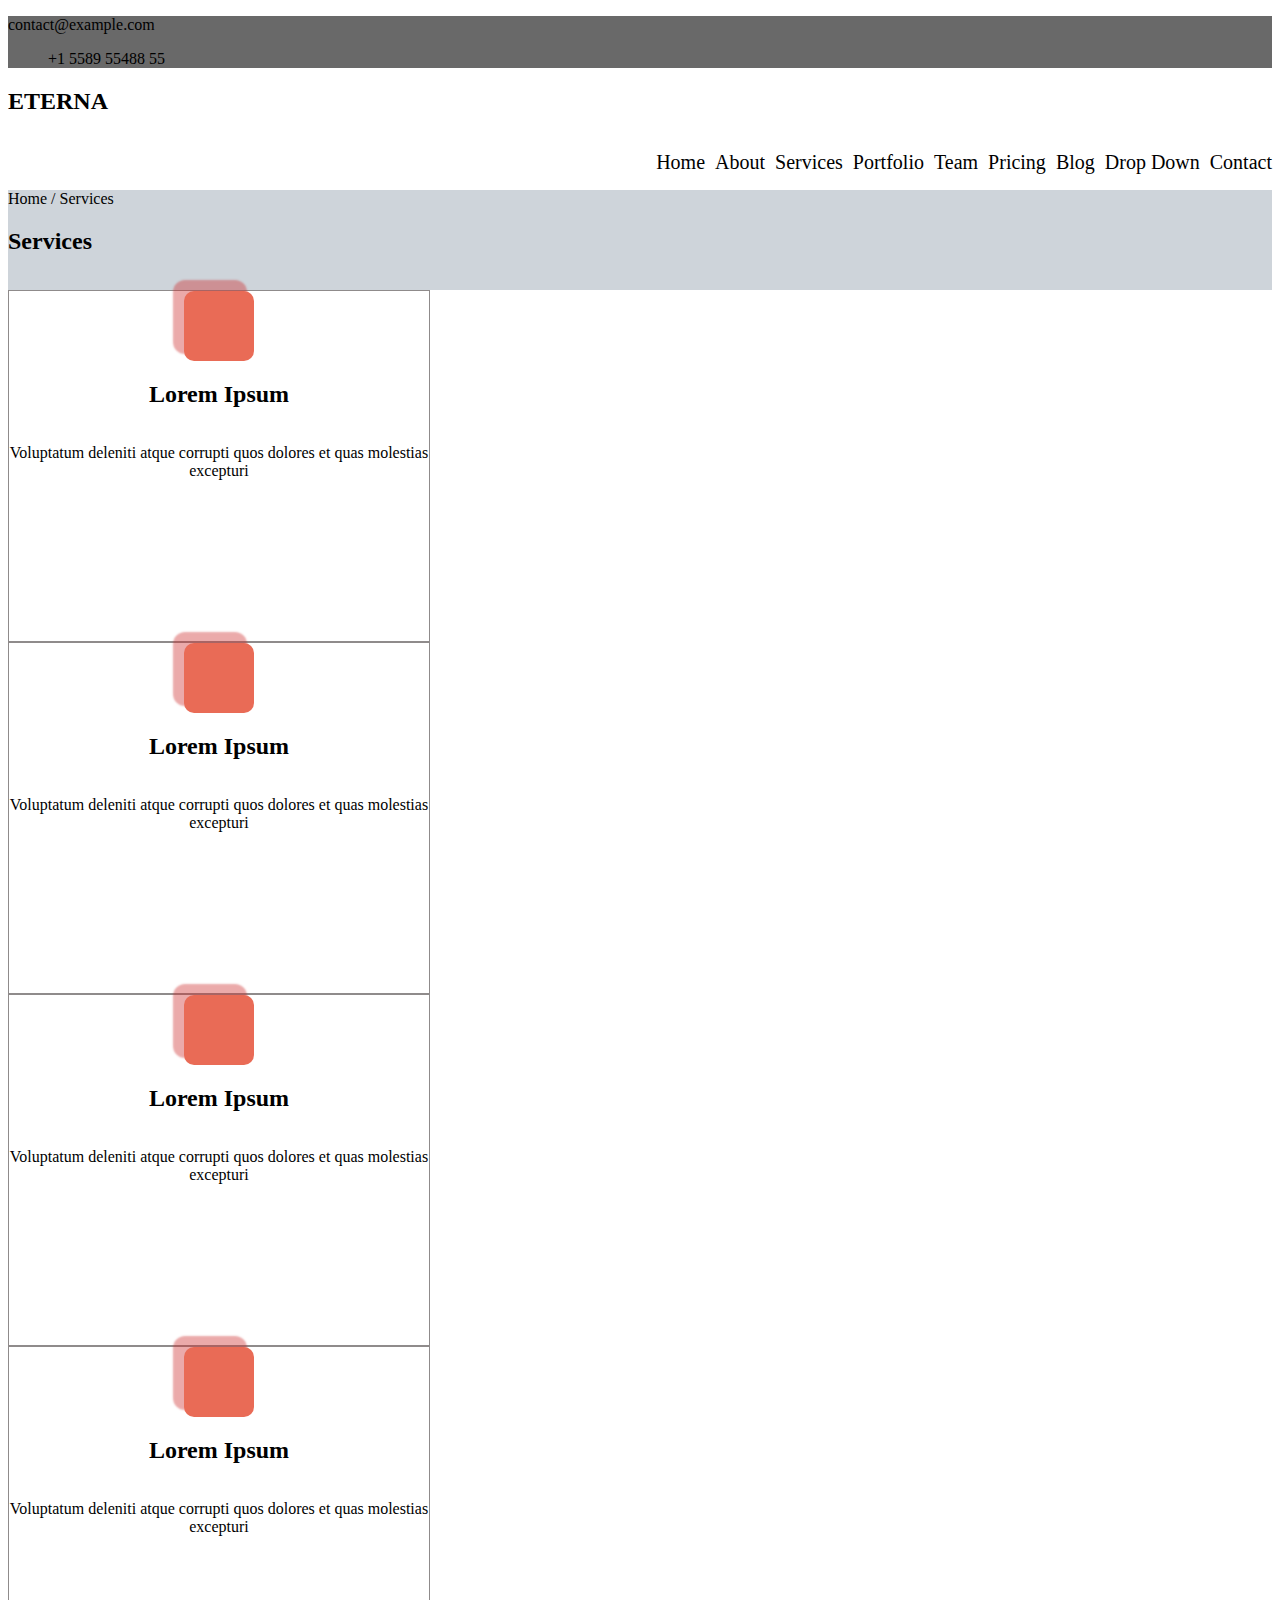
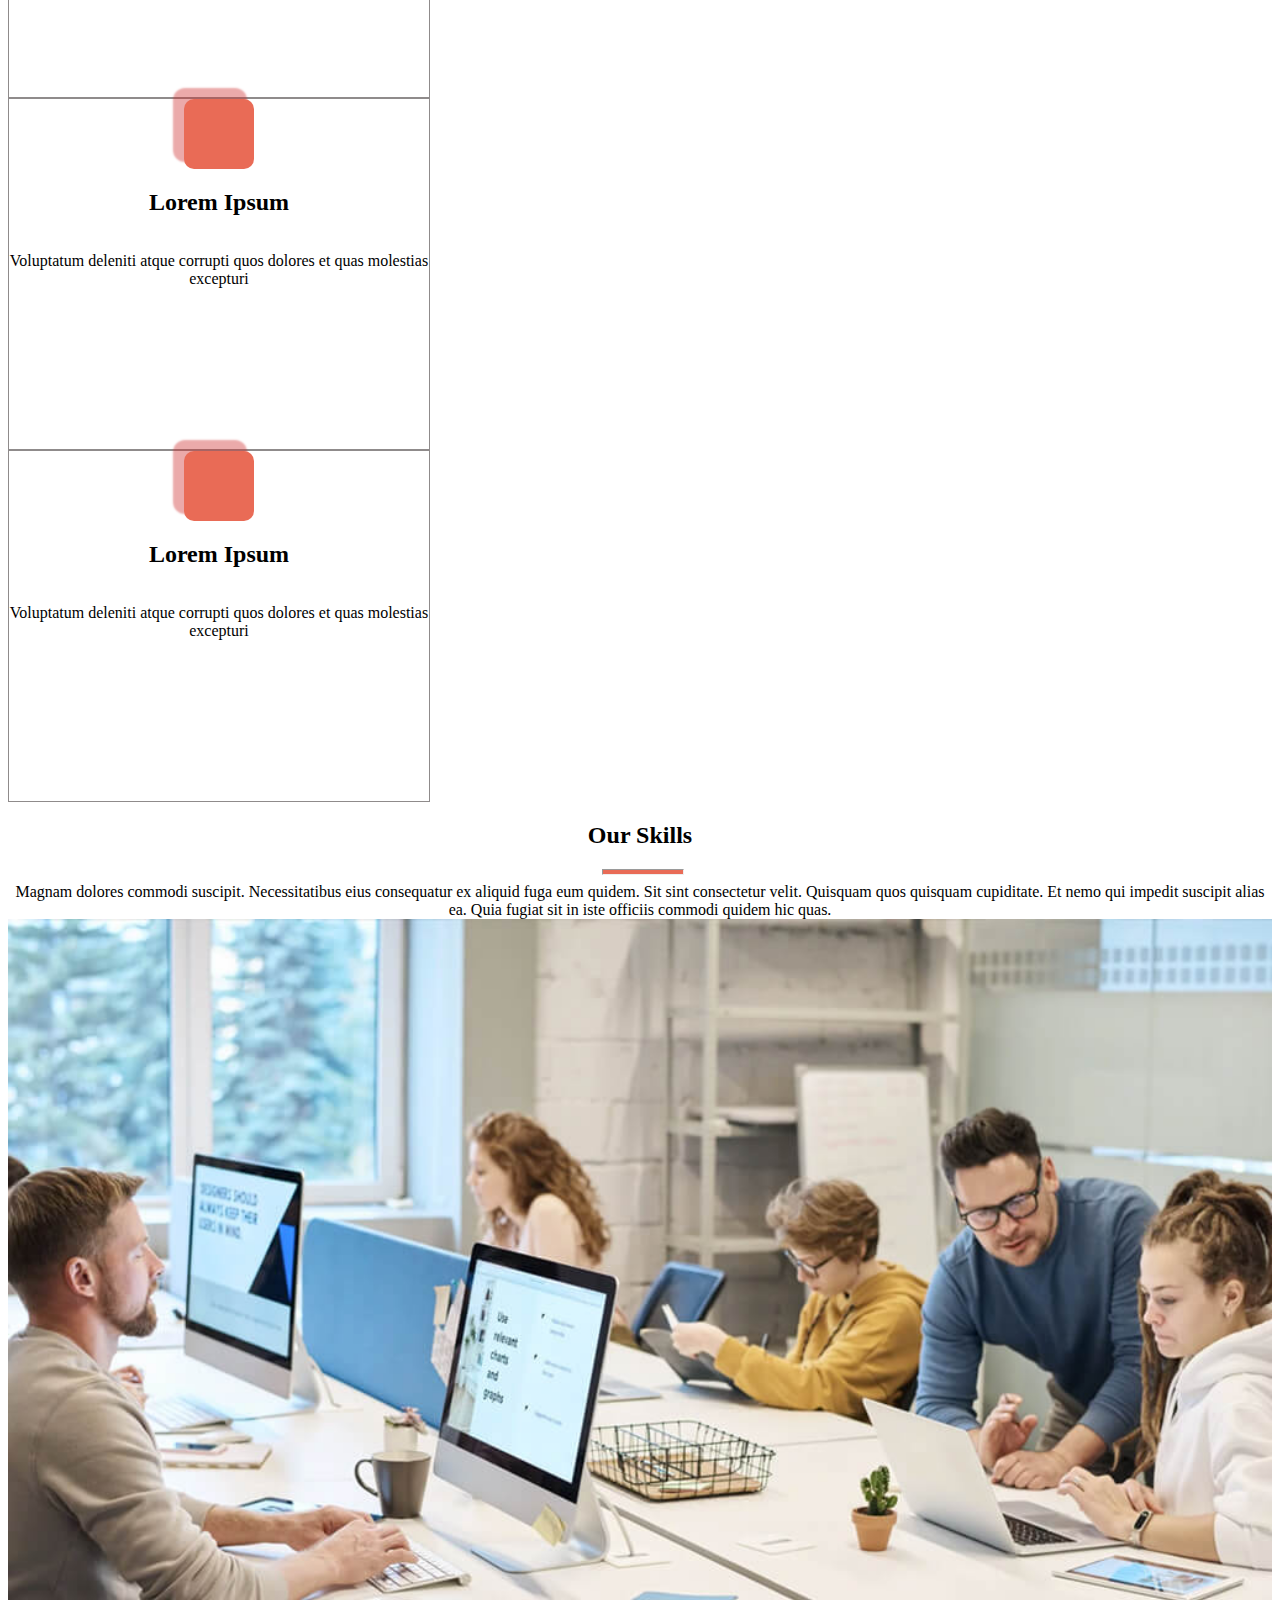
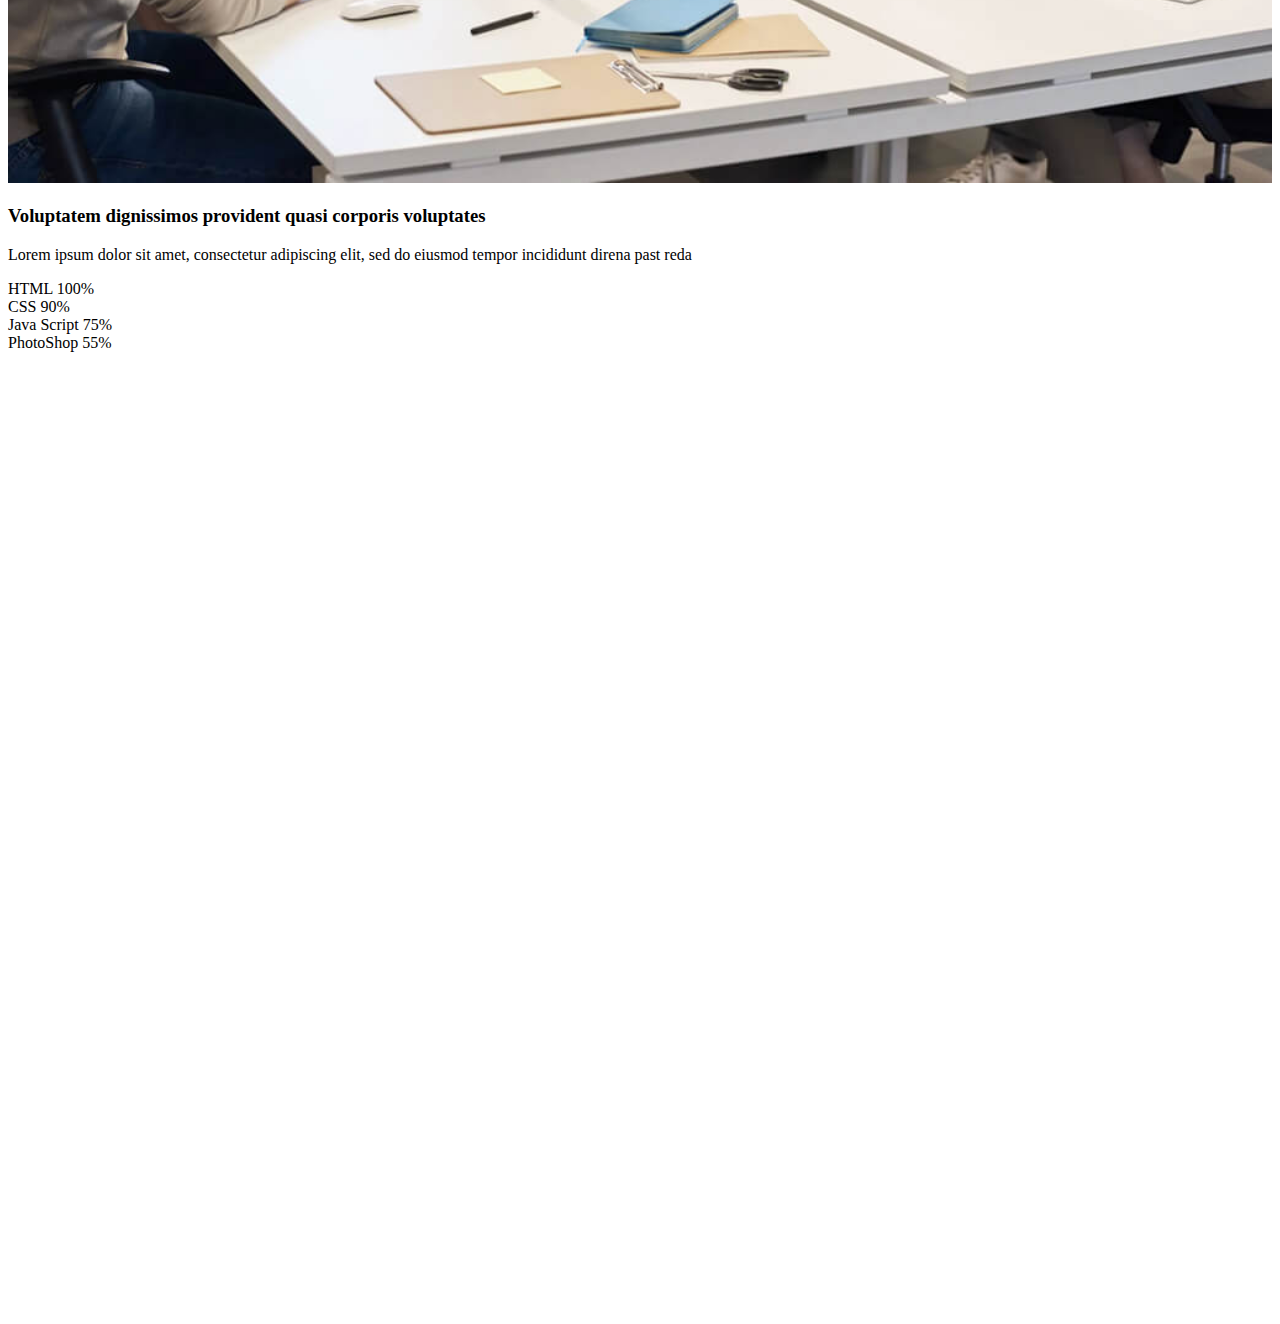
==== services.html @ e645a7eb "Service front completed" ====
<!DOCTYPE html>
<html lang="en">
<head>
    <meta charset="UTF-8">
    <meta http-equiv="X-UA-Compatible" content="IE=edge">
    <meta name="viewport" content="width=device-width, initial-scale=1.0">
    <link rel="stylesheet" href="https://cdnjs.cloudflare.com/ajax/libs/font-awesome/6.1.1/css/all.min.css" integrity="sha512-KfkfwYDsLkIlwQp6LFnl8zNdLGxu9YAA1QvwINks4PhcElQSvqcyVLLD9aMhXd13uQjoXtEKNosOWaZqXgel0g==" crossorigin="anonymous" referrerpolicy="no-referrer" />
    <link href="https://cdn.jsdelivr.net/npm/bootstrap@5.1.3/dist/css/bootstrap.min.css" rel="stylesheet" integrity="sha384-1BmE4kWBq78iYhFldvKuhfTAU6auU8tT94WrHftjDbrCEXSU1oBoqyl2QvZ6jIW3" crossorigin="anonymous">
    <link rel="stylesheet" href="./assets/scss/assets/css/style.css">
    <title>Document</title>
</head>
<body>
    <header>
        <section class="header_top d-flex"> 
        <div class="container">
            <div class="row">        
                    <div class="col-lg-4 header_contact d-flex justify-content-start mt-2">
                        <ul class="mail d-flex">
                            <li><i class="fa-regular fa-envelope"></i></li>
                            <li><a href="">contact@example.com</a></li>
                        </ul>
                        <ul class="tel d-flex">
                            <li><i class="fa-solid fa-mobile-screen-button"></i></li>
                            <li>+1 5589 55488 55</li>
                        </ul>
                    </div>
                    <div class="col-lg-8 social_media mt-2">
                        <ul class="social d-flex justify-content-end">
                            <li><a href=""><i class="fa-brands fa-twitter"></i></a></li>
                            <li><a href=""><i class="fa-brands fa-facebook"></i></a></li>
                            <li><a href=""><i class="fa-brands fa-instagram"></i></a></li>
                            <li><a href=""><i class="fa-brands fa-invision"></i></a></li>
                        </ul>
                    </div>
                </div>
            </section>
            <section class="header_nav d-flex justify-content-between">
                <div class="container">
                    <div class="row">
                        <div class="col-lg-4 logo d-flex justify-content-start">
                            <h2>ETERNA</h2>
                        </div>
                        <div class="col-lg-8 navbar">
                            <ul class="navbar_link">
                                <li><a href="">Home</a></li>
                                <li><a href="">About</a></li>
                                <li><a href="">Services</a></li>
                                <li><a href="">Portfolio</a></li>
                                <li><a href="">Team</a></li>
                                <li><a href="">Pricing</a></li>
                                <li><a href="">Blog</a></li>
                                <li class="dropdown"><a href="">Drop Down<i class="fa-solid fa-angle-down"></i></a>
                                    <ul class="downmenu">
                                        <li><a href="">Drop Down 1</a></li>
                                        <li class="dropmenu"><a href="">Deep Drop Down<i class="fa-solid fa-angle-right"></i></a>
                                            <ul class="deepmenu">
                                                <li><a href="">Drop Down 1</a></li>
                                                <li><a href="">Drop Down 2</a></li>
                                            </ul>
                                        </li>
                                        <li><a href="">Drop Down 2</a></li>
                                    </ul>
                                </li>
                                <li><a href="">Contact</a></li>
                            </ul>
                        </div>
                    </div>
                </div>   
            </section>
    </header>
    <main>
        <section class="services">
            <div class="container">
                <div class="row">
                    <div class="col-lg-4 home">
                        <span>Home / Services</span>
                         <h2>Services</h2>
                    </div>
                </div>
            </div>
        </section>
        <section class="menu mt-2 d-flex justify-content-between">
            <div class="container">
                <div class="row d-flex justify-content-between">
                    <div class="col-lg-4">
                        <div class="box">
                            <div class="basket mt-5">
                                <div class="icon">
                                    <i class="fa-solid fa-basketball"></i>
                                </div>
                                <div class="title mt-2">
                                    <h2>Lorem Ipsum</h2>
                                </div>
                                <div class="description mt-2">
                                    <p>Voluptatum deleniti atque corrupti quos dolores et quas molestias excepturi</p>
                                </div>
                            </div>
                        </div>
                    </div>
                    <div class="col-lg-4">
                        <div class="box">
                            <div class="basket mt-5">
                                <div class="icon">
                                    <i class="fa-solid fa-earth-americas"></i>
                                </div>
                                <div class="title mt-2">
                                    <h2>Lorem Ipsum</h2>
                                </div>
                                <div class="description mt-2">
                                    <p>Voluptatum deleniti atque corrupti quos dolores et quas molestias excepturi</p>
                                </div>
                            </div>
                        </div>
                    </div>
                    <div class="col-lg-4">
                        <div class="box">
                            <div class="basket mt-5">
                                <div class="icon">
                                    <i class="fa-solid fa-gauge"></i>
                                </div>
                                <div class="title mt-2">
                                    <h2>Lorem Ipsum</h2>
                                </div>
                                <div class="description mt-2">
                                    <p>Voluptatum deleniti atque corrupti quos dolores et quas molestias excepturi</p>
                                </div>
                            </div>
                        </div>
                    </div>
                    <div class="col-lg-4">
                        <div class="box mt-3">
                            <div class="basket mt-5">
                                <div class="icon">
                                    <i class="fa-regular fa-file-lines"></i>
                                </div>
                                <div class="title mt-2">
                                    <h2>Lorem Ipsum</h2>
                                </div>
                                <div class="description mt-2">
                                    <p>Voluptatum deleniti atque corrupti quos dolores et quas molestias excepturi</p>
                                </div>
                            </div>
                        </div>
                    </div>
                    <div class="col-lg-4">
                        <div class="box mt-3">
                            <div class="basket mt-5">
                                <div class="icon">
                                    <i class="fa-solid fa-place-of-worship"></i>
                                </div>
                                <div class="title mt-2">
                                    <h2>Lorem Ipsum</h2>
                                </div>
                                <div class="description mt-2">
                                    <p>Voluptatum deleniti atque corrupti quos dolores et quas molestias excepturi</p>
                                </div>
                            </div>
                        </div>
                    </div>
                    <div class="col-lg-4">
                        <div class="box mt-3">
                            <div class="basket mt-5">
                                <div class="icon">
                                    <i class="fa-solid fa-basketball"></i>
                                </div>
                                <div class="title mt-2">
                                    <h2>Lorem Ipsum</h2>
                                </div>
                                <div class="description mt-2">
                                    <p>Voluptatum deleniti atque corrupti quos dolores et quas molestias excepturi</p>
                                </div>
                            </div>
                        </div>
                    </div>
                </div>
            </div>
        </section>
        <section class="skills mt-3">
            <div class="container">
                <div class="row">
                    <div class="skil">
                        <h2>Our Skills</h2>
                    </div>
                    <hr>
                    <div class="Magnam">
                        Magnam dolores commodi suscipit. Necessitatibus eius consequatur ex aliquid fuga eum quidem. Sit sint consectetur velit. Quisquam quos quisquam cupiditate. Et nemo qui impedit suscipit alias ea. Quia fugiat sit in iste officiis commodi quidem hic quas.
                    </div>
                </div>
            </div>
        </section>
        <section class="diagram mt-4">
            <div class="container">
                <div class="row">
                    <div class="col-lg-6">
                        <img src="./assets/IMG/diagram-image/skills-img.jpg " width="100%" alt="">
                    </div>
                    <div class="col-lg-6">
                        <div class="about">
                            <h3>Voluptatem dignissimos provident quasi corporis voluptates</h3>
                        </div>
                        <div class="info">
                            <p>Lorem ipsum dolor sit amet, consectetur adipiscing elit, sed do eiusmod tempor incididunt direna past reda</p>
                        </div>
                        <div class="programming d-flex justify-content-between mt-5">
                            <span>HTML</span>
                            <span>100%</span>
                        </div>
                        <div class="progress">
                            <div class="progress-bar bg-danger"
                            role="progressbar" style="width: 100%;"
                            aria-valuemax="25" aria-valuemin="0"
                            aria-valuemax="100"></div>
                        </div>
                        <div class="programming d-flex justify-content-between  mt-4">
                            <span>CSS</span>
                            <span>90%</span>
                        </div>
                        <div class="progress">
                            <div class="progress-bar bg-danger"
                            role="progressbar" style="width: 90%;"
                            aria-valuemax="25" aria-valuemin="0"
                            aria-valuemax="100"></div>
                        </div>
                        <div class="programming d-flex justify-content-between mt-4">
                            <span>Java Script</span>
                            <span>75%</span>
                        </div>
                        <div class="progress">
                            <div class="progress-bar bg-danger"
                            role="progressbar" style="width: 75%;"
                            aria-valuemax="25" aria-valuemin="0"
                            aria-valuemax="100"></div>
                        </div>
                        <div class="programming d-flex justify-content-between mt-4">
                            <span>PhotoShop</span>
                            <span>55%</span>
                        </div>
                        <div class="progress">
                            <div class="progress-bar bg-danger"
                            role="progressbar" style="width: 55%;"
                            aria-valuemax="25" aria-valuemin="0"
                            aria-valuemax="100"></div>
                        </div>
                    </div>
                </div>
            </div>

        </section>
    </main>

    <script src="./assets/JS/style.js"></script>
</body>
</html>
---- assets/scss/assets/css/style.css ----
body {
  height: 500vh;
}

header .header_top {
  width: 100%;
  background-color: dimgray;
}

header .header_top .container .row .header_contact .mail {
  padding: 0;
}

header .header_top .container .row .header_contact .mail li {
  list-style: none;
}

header .header_top .container .row .header_contact .mail li a {
  text-decoration: none;
  color: black;
}

header .header_top .container .row .header_contact .mail li i {
  color: #E96B56;
}

header .header_top .container .row .header_contact .mail li a:hover {
  color: #E96B56 !important;
}

header .header_top .container .row .header_contact .tel li {
  list-style: none;
}

header .header_top .container .row .header_contact .tel li i {
  color: #E96B56;
}

header .header_top .container .row .social_media .social li {
  margin: 0 0 0 10px;
  list-style: none;
}

header .header_top .container .row .social_media .social li a {
  text-decoration: none;
  color: grey;
}

header .header_top .container .row .social_media .social li a i:hover {
  color: white !important;
}

header .header_nav .container .row .navbar {
  display: -webkit-box;
  display: -ms-flexbox;
  display: flex;
  -webkit-box-pack: end;
      -ms-flex-pack: end;
          justify-content: end;
}

header .header_nav .container .row .navbar .navbar_link {
  display: -webkit-box;
  display: -ms-flexbox;
  display: flex;
}

header .header_nav .container .row .navbar .navbar_link li {
  margin: 0 0 0 10px;
  list-style: none;
}

header .header_nav .container .row .navbar .navbar_link li a {
  text-decoration: none;
  color: black;
  font-size: 20px;
}

main .services {
  height: 100px;
  width: 100%;
  background-color: #ced4da;
}

main .menu .container .row .box {
  width: 420px;
  height: 350px;
  border: solid 1px #8f8b8b;
  -webkit-transition: .3s;
  transition: .3s;
}

main .menu .container .row .box:hover {
  background-color: #E96B56;
}

main .menu .container .row .box:hover .basket .icon {
  background-color: white !important;
}

main .menu .container .row .box:hover .basket .icon i {
  color: #E96B56 !important;
}

main .menu .container .row .box:hover .basket .title h2 {
  color: white;
}

main .menu .container .row .box:hover .basket .description p {
  color: white;
}

main .menu .container .row .box .basket {
  display: -webkit-box;
  display: -ms-flexbox;
  display: flex;
  -webkit-box-orient: vertical;
  -webkit-box-direction: normal;
      -ms-flex-direction: column;
          flex-direction: column;
  -webkit-box-align: center;
      -ms-flex-align: center;
          align-items: center;
}

main .menu .container .row .box .basket .icon {
  box-shadow: -24px -20px 2px -2px rgba(206, 42, 42, 0.4);
  -webkit-box-shadow: -9px -9px 2px 2px rgba(206, 42, 42, 0.4);
  display: -webkit-box;
  display: -ms-flexbox;
  display: flex;
  -webkit-box-align: center;
      -ms-flex-align: center;
          align-items: center;
  -webkit-box-pack: center;
      -ms-flex-pack: center;
          justify-content: center;
  width: 70px;
  height: 70px;
  background-color: #E96B56;
  border-radius: 10px;
}

main .menu .container .row .box .basket .icon i {
  font-size: 25px;
  color: white;
  -webkit-box-shadow: 0 0 black;
          box-shadow: 0 0 black;
}

main .menu .container .row .box .basket .description p {
  text-align: center;
}

.downmenu {
  display: none;
}

.deepmenu {
  display: none;
}

.dropdown:hover .downmenu {
  display: inline-block;
}

.dropmenu:hover .deepmenu {
  display: inline-block;
}

.skills .container .row {
  text-align: center;
}

.skills .container .row hr {
  height: 4px;
  width: 80px;
  margin-left: 47%;
  background-color: #e96B56;
}
/*# sourceMappingURL=style.css.map */
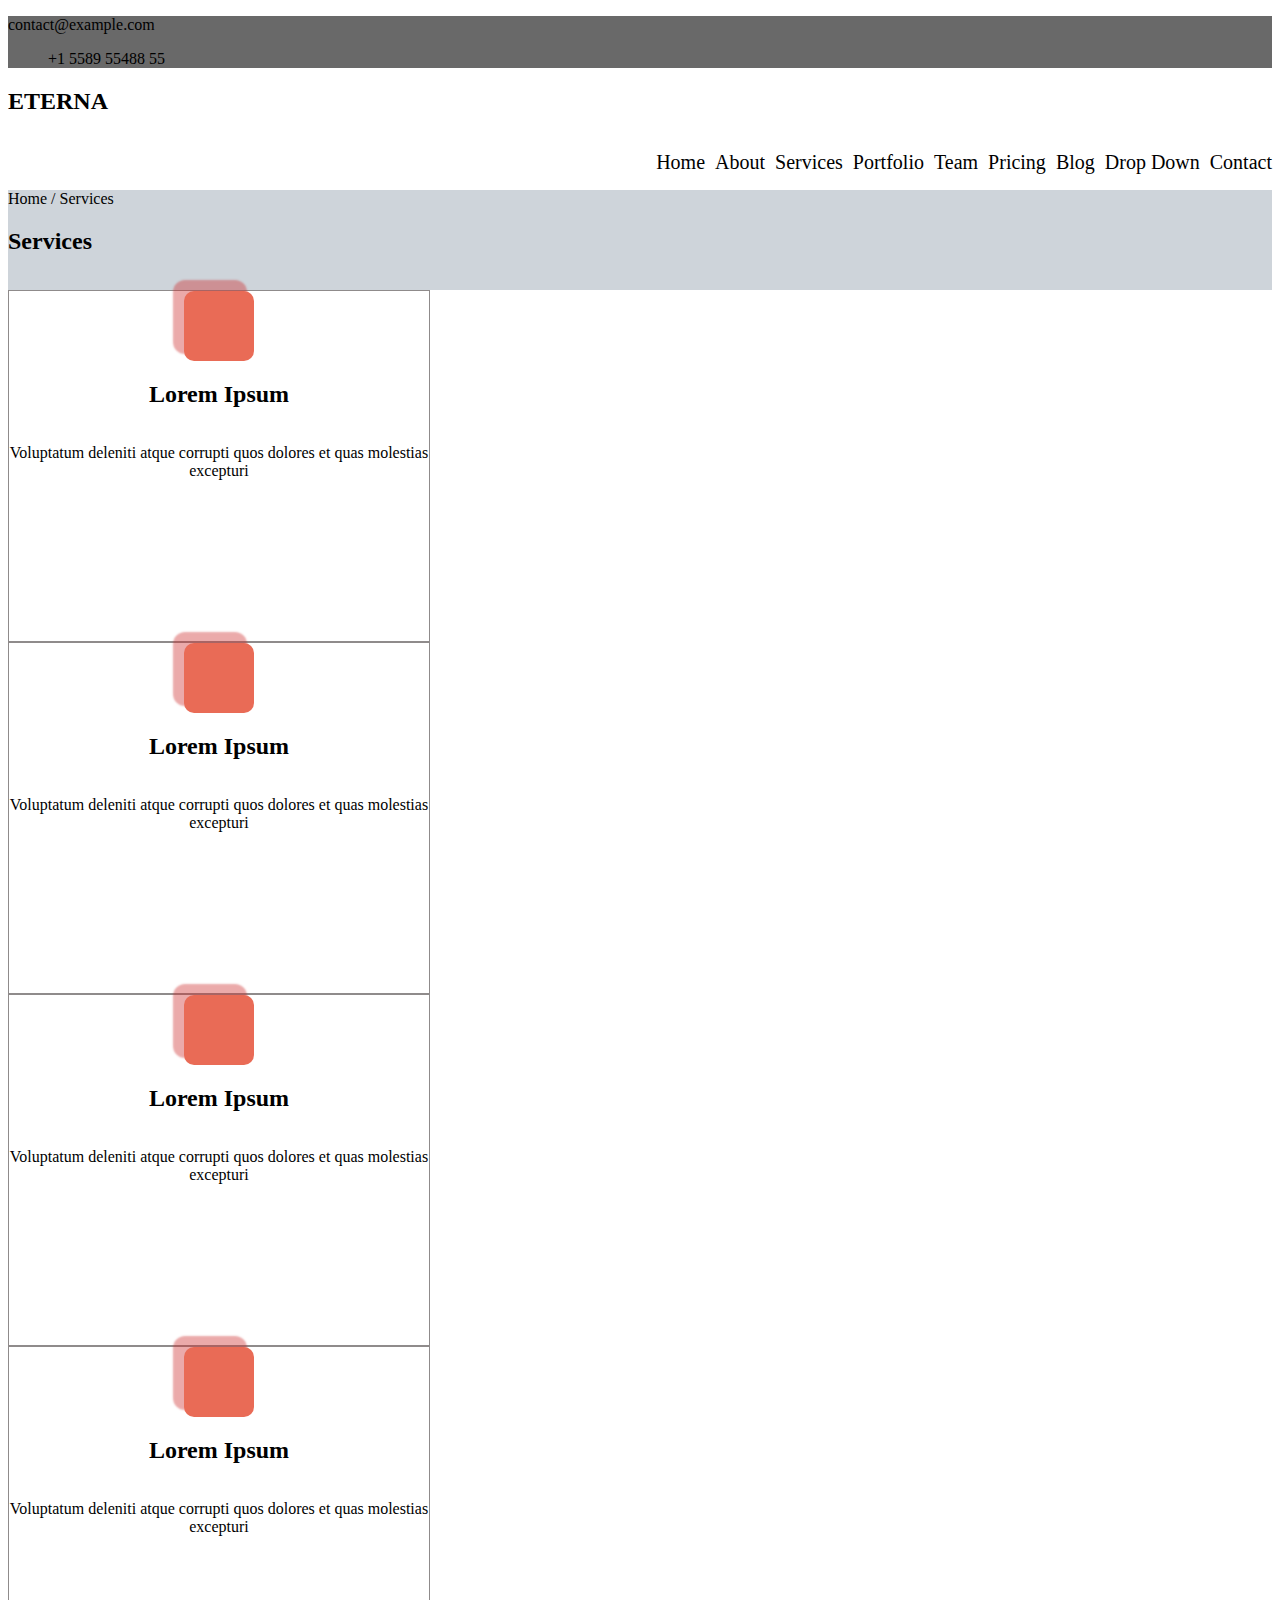
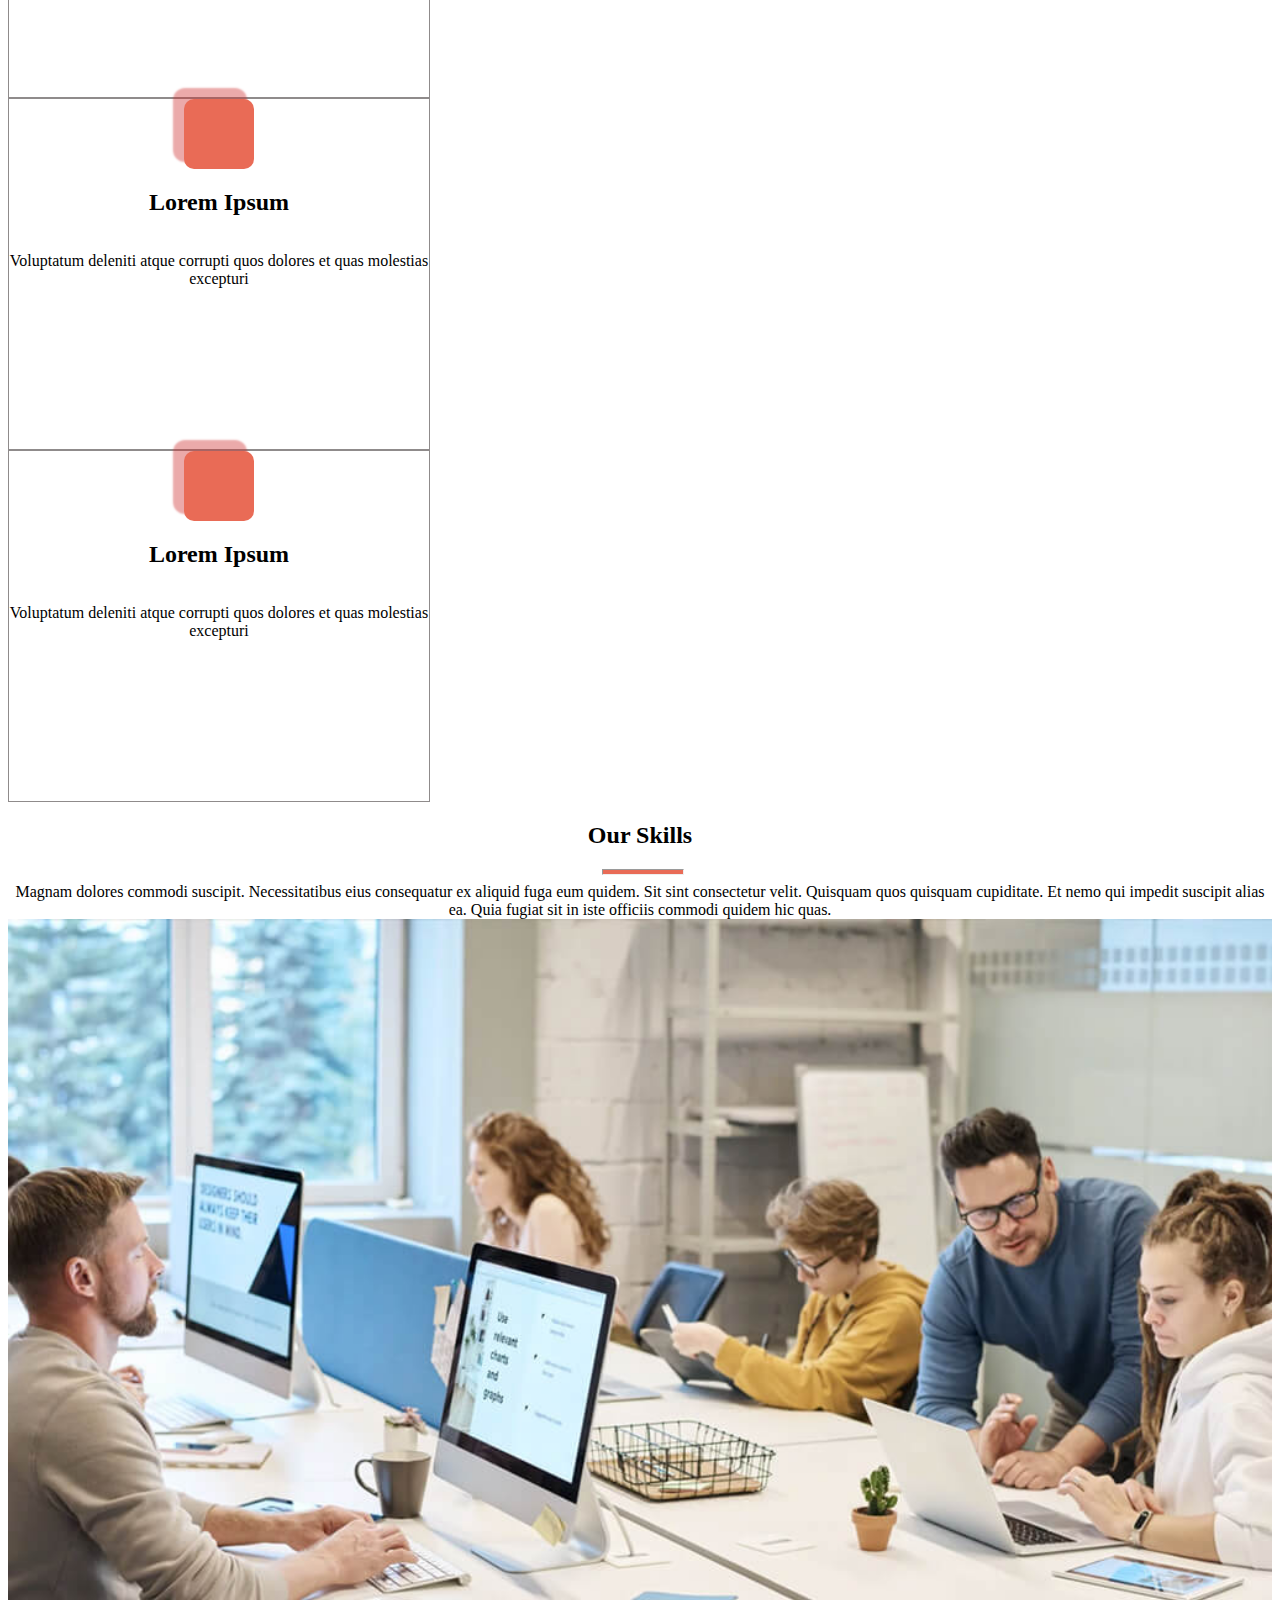
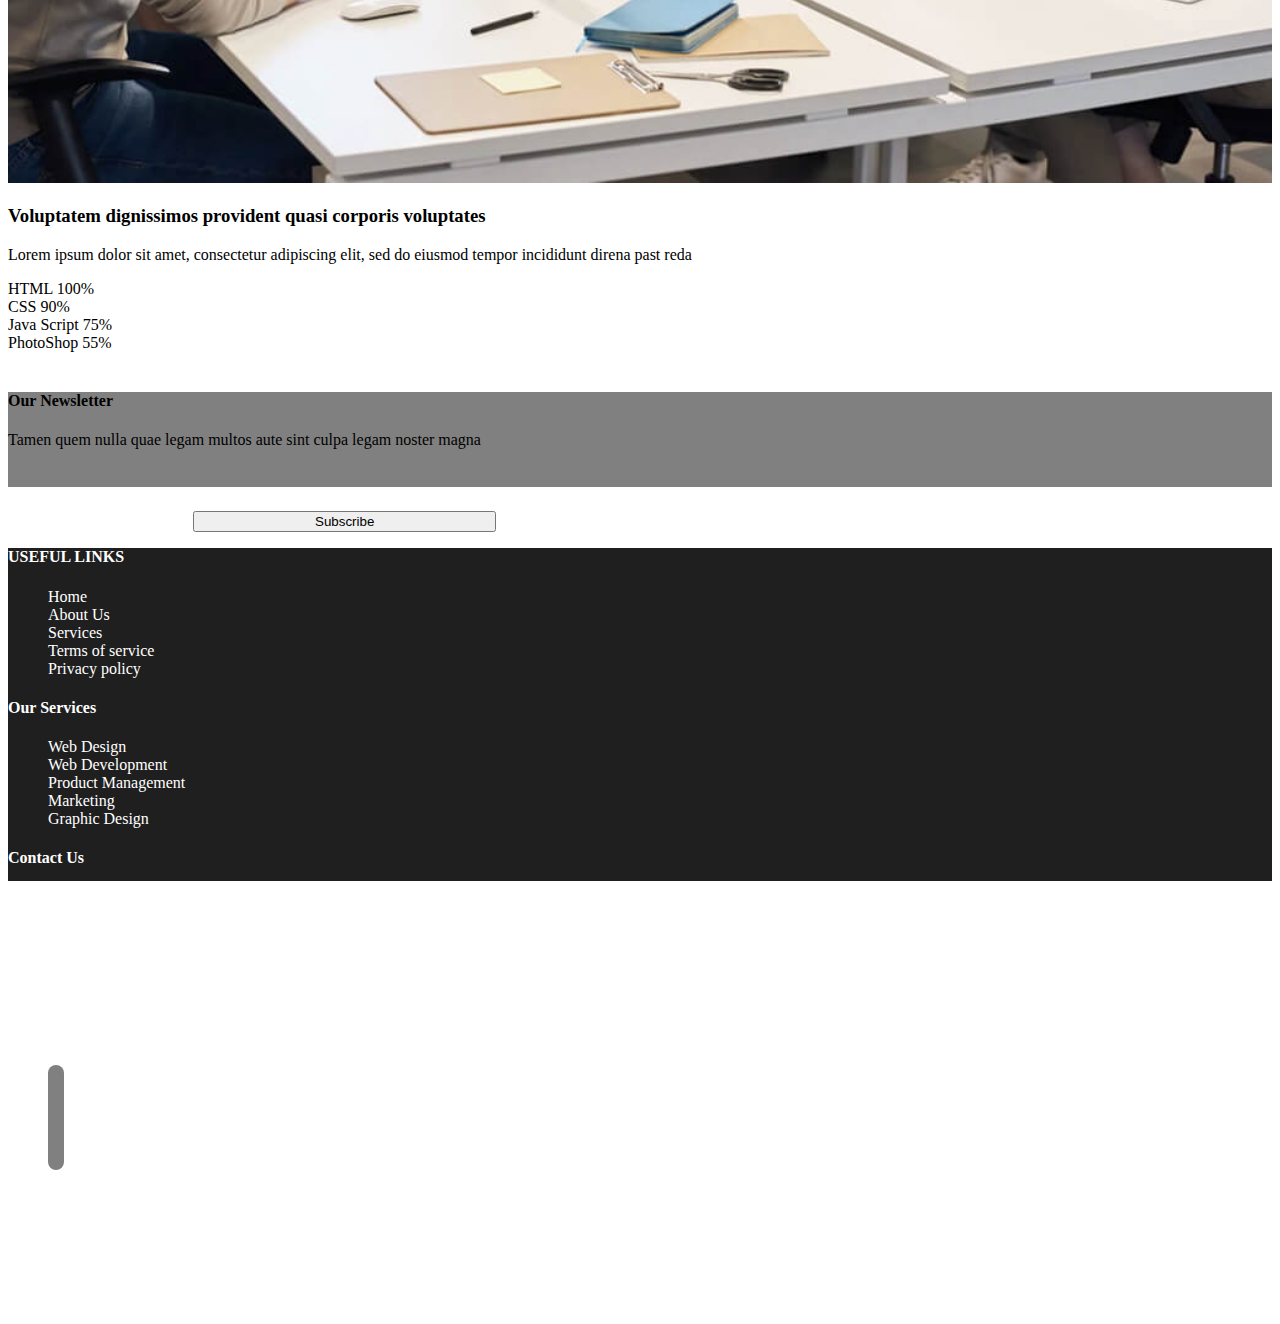
==== commit 601b9643: "Eterna Front completed" ====
--- a/services.html
+++ b/services.html
@@ -244,8 +244,70 @@
                     </div>
                 </div>
             </div>
-
         </section>
+        <footer>
+            <section id="subscribe">
+                <div class="container">
+                    <div class="row subscribeTop">
+                        <div class="description col-lg-6">
+                            <h4>Our Newsletter</h4>
+                            <p>Tamen quem nulla quae legam multos aute sint culpa legam noster magna</p>
+                        </div>
+                        <div class="col-lg-6 mt-4 input w-50 border border-info rounded-pill">
+                            <input type="text" class="w-75">
+                            <button class="btn btn-danger mb-2 rounded-pill">Subscribe</button>
+                        </div>
+                    </div>
+                </div>
+            </section>
+            <section id="footer_navbar">
+                <div class="container">
+                    <div class="row">
+                        <div class="col-lg-3 navbar_footeer mt-5">
+                            <h4>USEFUL LINKS</h4>
+                            <ul>
+                                <li><i class="fa-solid fa-angle-right"></i><a href="">Home</a></li>
+                                <li><i class="fa-solid fa-angle-right"></i><a href="">About Us</a></li>
+                                <li><i class="fa-solid fa-angle-right"></i><a href="">Services</a></li>
+                                <li><i class="fa-solid fa-angle-right"></i><a href="">Terms of service</a></li>
+                                <li><i class="fa-solid fa-angle-right"></i><a href="">Privacy policy</a></li>
+                            </ul>
+                        </div>
+                        <div class="col-lg-3 navbar_footeer mt-5">
+                            <h4>Our Services</h4>
+                            <ul>
+                                <li><i class="fa-solid fa-angle-right"></i><a href="">Web Design</a></li>
+                                <li><i class="fa-solid fa-angle-right"></i><a href="">Web Development</a></li>
+                                <li><i class="fa-solid fa-angle-right"></i><a href="">Product Management</a></li>
+                                <li><i class="fa-solid fa-angle-right"></i><a href="">Marketing</a></li>
+                                <li><i class="fa-solid fa-angle-right"></i><a href="">Graphic Design</a></li>
+                            </ul>
+                        </div>
+                        <div class="col-lg-3 navbar_footeer mt-5">
+                            <h4>Contact Us</h4>
+                            <ul>
+                                <li>A108 Adam Street</li>
+                                <li>New York, NY 535022</li>
+                                <li>United States</li>
+                                <li><strong>Phone:</strong> +1 5589 55488 55</li>
+                                <li><strong>Email:</strong> info@example.com</li>
+                            </ul>
+                        </div>
+                        <div class="col-lg-3 navbar_footeer mt-5">
+                            <h4>About Eterna</h4>
+                            <p>Cras fermentum odio eu feugiat lide par naso tierra. Justo eget nada terra videa magna derita valies darta donna mare fermentum iaculis eu non diam phasellus.</p>
+                            <ul class="socmed w-75 d-flex justify-content-around">
+                                <li><a href=""><i class="fa-brands fa-twitter"></i></a></li>
+                                <li><a href=""><i class="fa-brands fa-facebook"></i></a></li>
+                                <li><a href=""><i class="fa-brands fa-instagram"></i></a></li>
+                                <li><a href=""><i class="fa-brands fa-skype"></i></a></li>
+                                <li><a href=""><i class="fa-brands fa-invision"></i></a></li>
+                            </ul>
+                        </div>
+                    </div>
+                </div>
+            </section>
+        </footer>
     </main>
 
     <script src="./assets/JS/style.js"></script>
--- a/assets/scss/assets/css/style.css
+++ b/assets/scss/assets/css/style.css
@@ -1,5 +1,6 @@
 body {
   height: 500vh;
+  padding: 0;
 }
 
 header .header_top {
@@ -16,8 +17,8 @@
 }
 
 header .header_top .container .row .header_contact .mail li a {
-  text-decoration: none;
   color: black;
+  text-decoration: none;
 }
 
 header .header_top .container .row .header_contact .mail li i {
@@ -178,4 +179,75 @@
   margin-left: 47%;
   background-color: #e96B56;
 }
+
+#subscribe {
+  height: 15vh;
+  margin-top: 40px;
+  background-color: grey;
+}
+
+#subscribe .description {
+  color: black;
+  margin-top: 1%;
+}
+
+#subscribe .input {
+  border-radius: 10px solid black;
+  height: 7vh;
+  -webkit-box-align: end;
+      -ms-flex-align: end;
+          align-items: flex-end;
+  background-color: white;
+  margin-top: 3%;
+}
+
+#subscribe .input input {
+  margin-top: 2%;
+  border: 0;
+}
+
+#subscribe .input button {
+  width: 24%;
+}
+
+#footer_navbar {
+  height: 37vh;
+  background-color: #1f1f1f;
+}
+
+#footer_navbar .navbar_footeer h4 {
+  color: white;
+}
+
+#footer_navbar .navbar_footeer p {
+  color: white;
+}
+
+#footer_navbar .navbar_footeer ul li {
+  list-style: none;
+  color: white;
+}
+
+#footer_navbar .navbar_footeer ul li a {
+  text-decoration: none;
+  color: white;
+}
+
+#footer_navbar .navbar_footeer ul li a:hover {
+  color: #E96B56;
+}
+
+#footer_navbar .navbar_footeer ul li .fa-angle-right {
+  color: #E96B56;
+}
+
+#footer_navbar .navbar_footeer ul li .fa-brands {
+  padding: 8px;
+  background-color: grey;
+  border-radius: 10px;
+}
+
+#footer_navbar .navbar_footeer ul li .fa-brands:hover {
+  background-color: #E96B56;
+}
 /*# sourceMappingURL=style.css.map */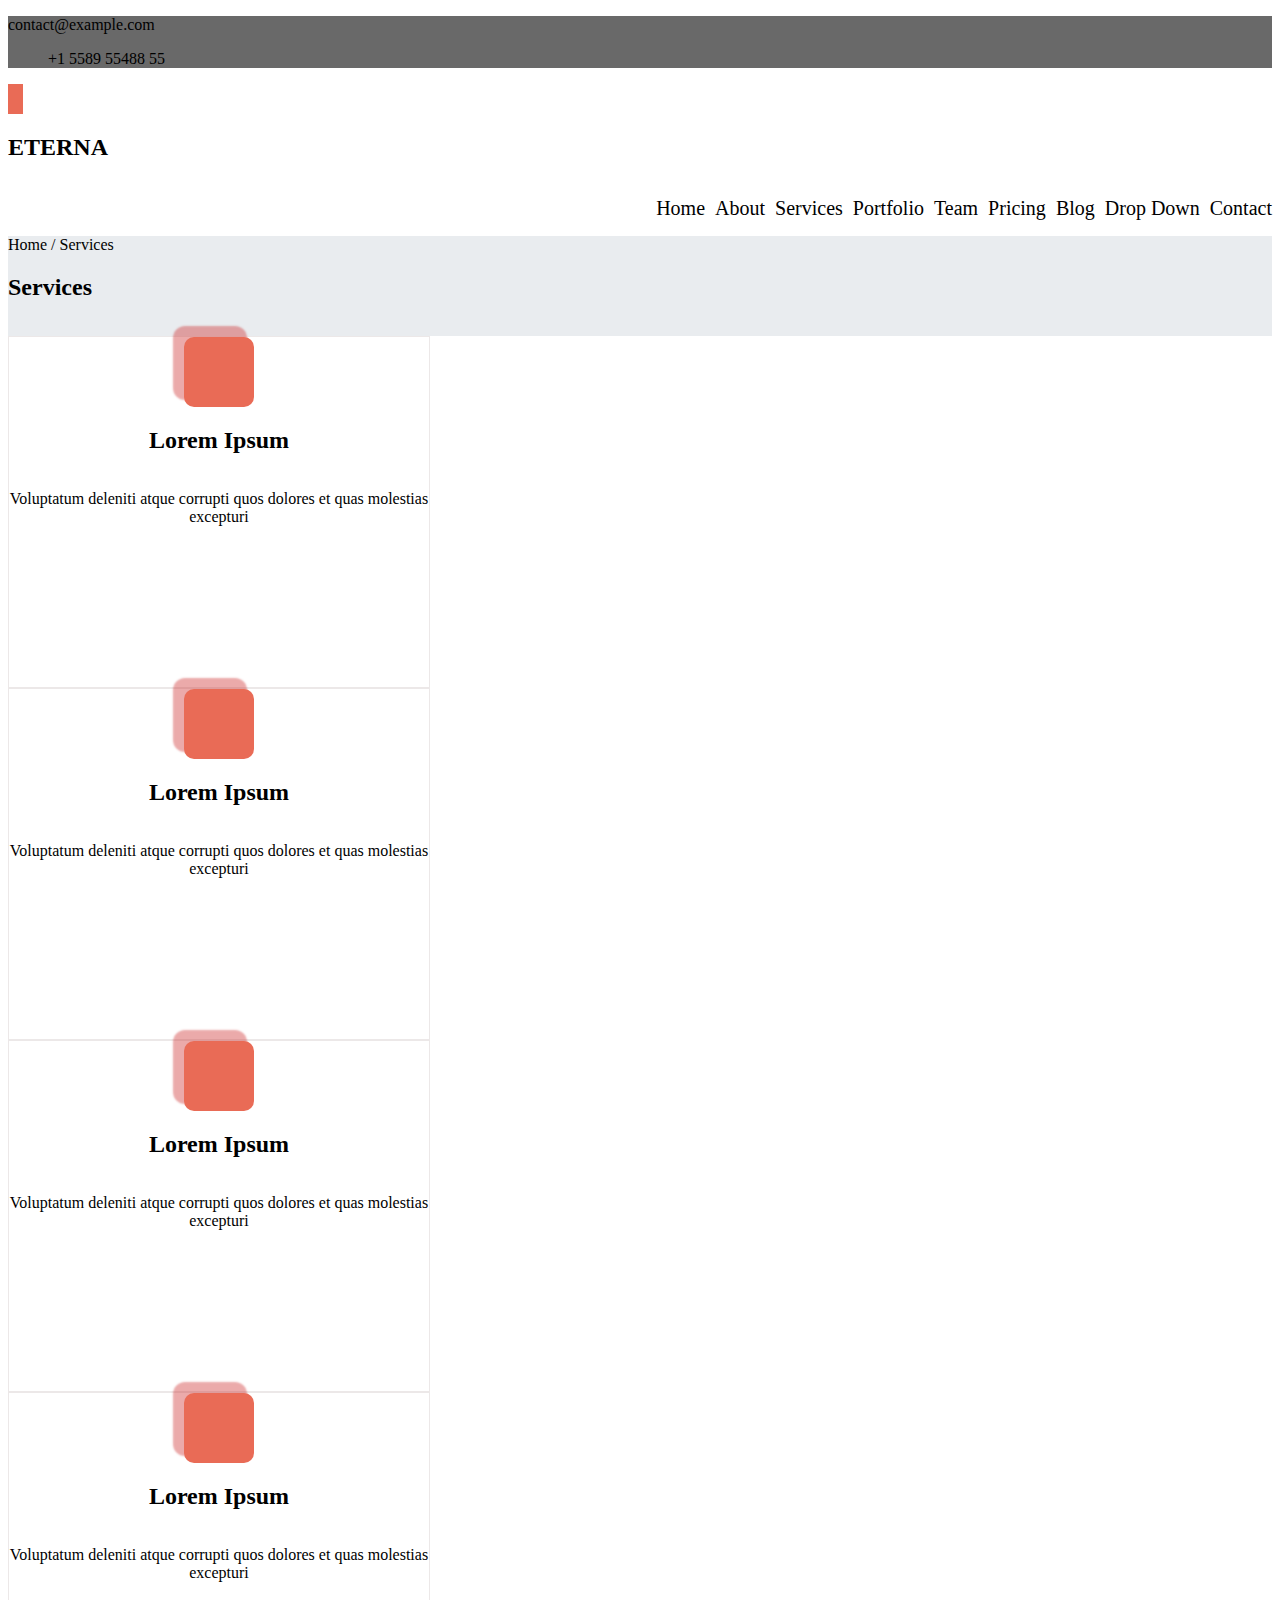
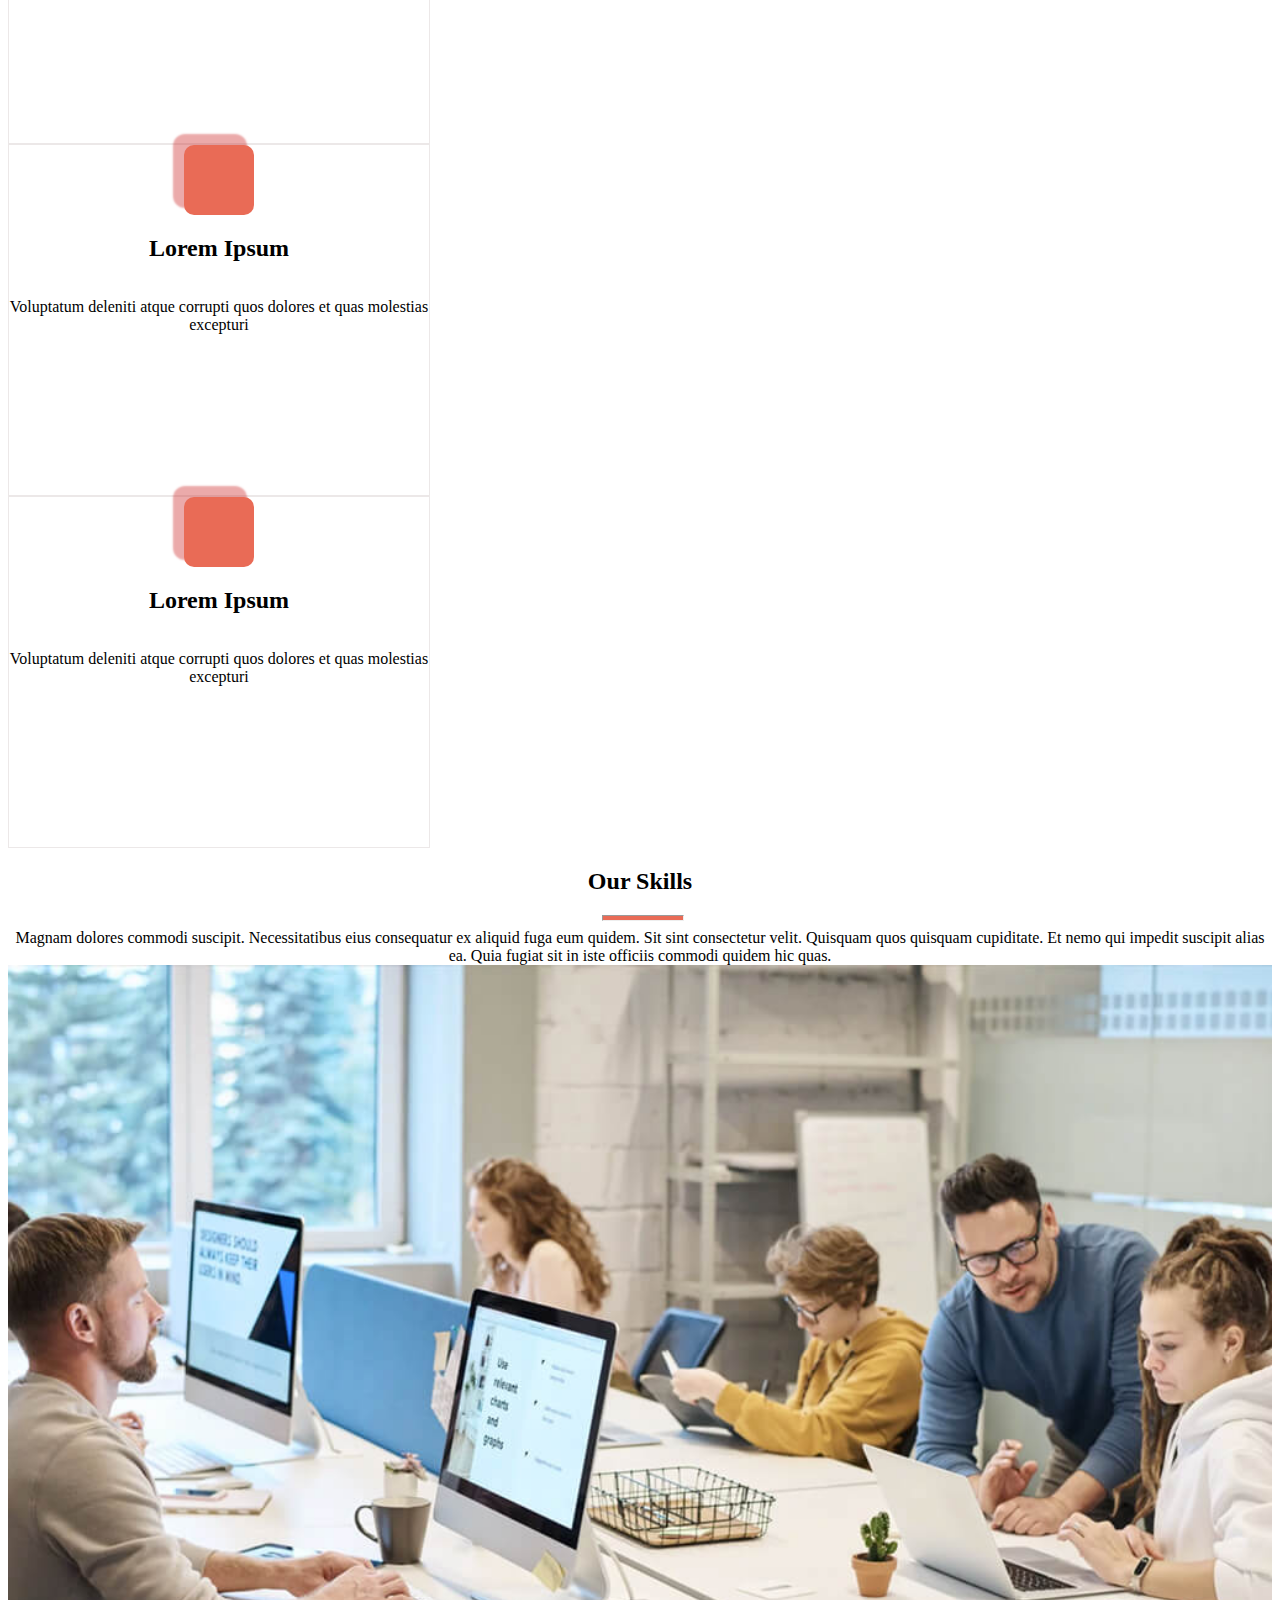
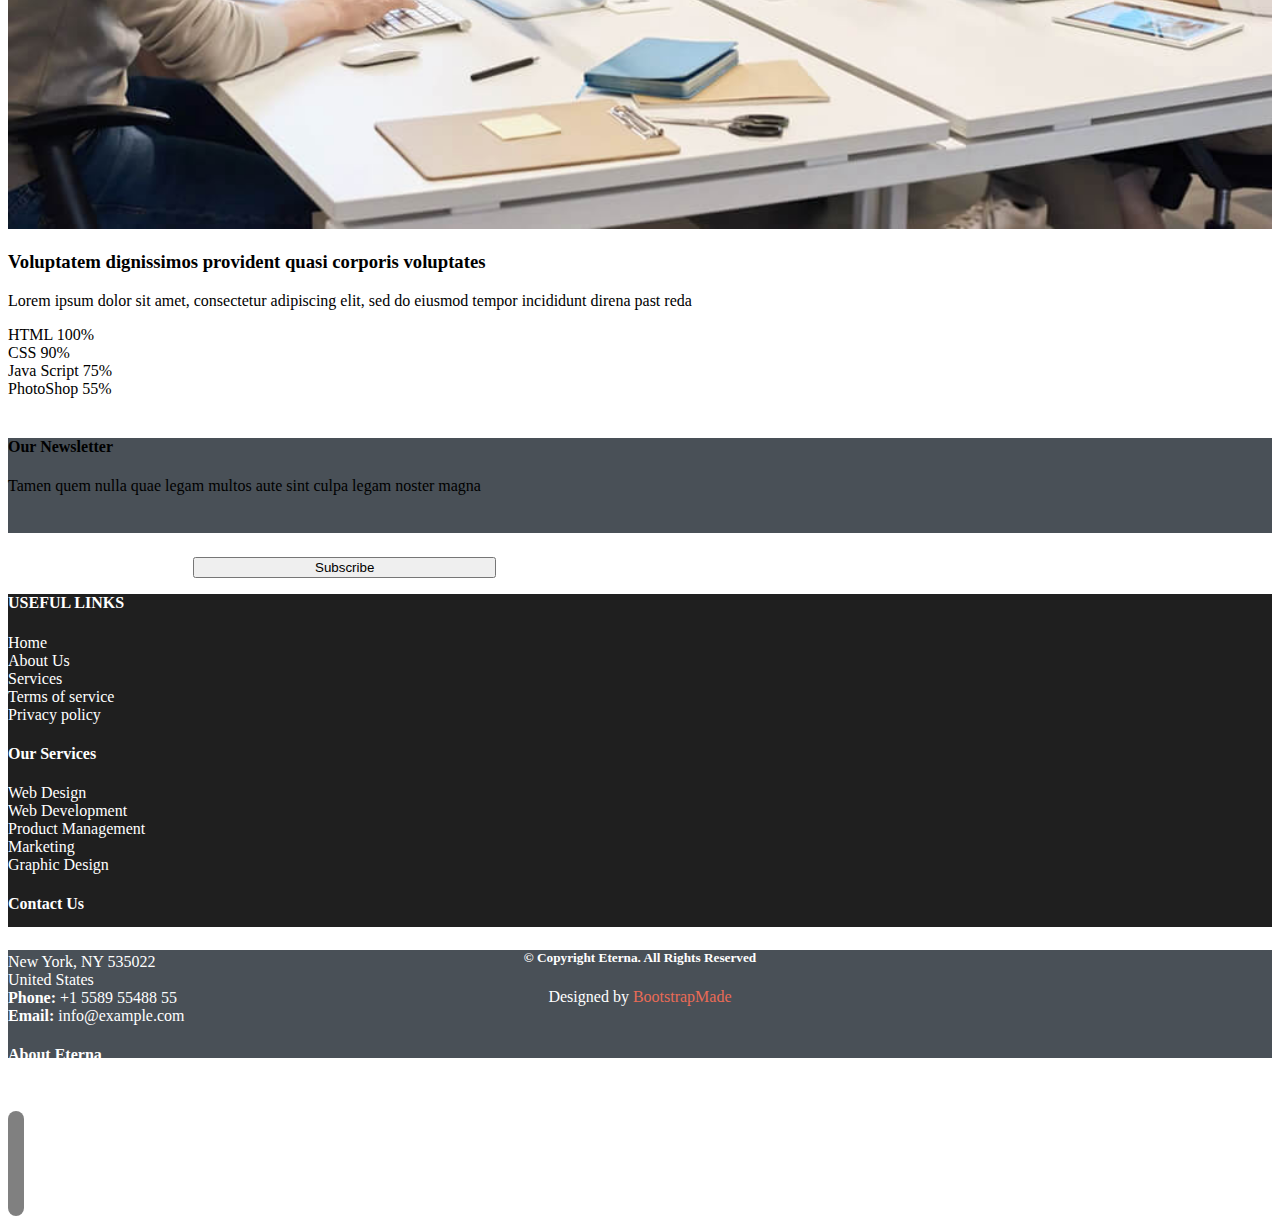
==== commit 6cc7c49e: "Home Front complete" ====
--- a/services.html
+++ b/services.html
@@ -10,11 +10,12 @@
     <title>Document</title>
 </head>
 <body>
+    <!-- header-section-begin -->
     <header>
         <section class="header_top d-flex"> 
         <div class="container">
             <div class="row">        
-                    <div class="col-lg-4 header_contact d-flex justify-content-start mt-2">
+                    <div class="col-lg-4 col-md-12 col-sm-12 header_contact d-flex justify-content-start mt-2">
                         <ul class="mail d-flex">
                             <li><i class="fa-regular fa-envelope"></i></li>
                             <li><a href="">contact@example.com</a></li>
@@ -38,13 +39,14 @@
                 <div class="container">
                     <div class="row">
                         <div class="col-lg-4 logo d-flex justify-content-start">
+                            <div class="line"></div>
                             <h2>ETERNA</h2>
                         </div>
                         <div class="col-lg-8 navbar">
                             <ul class="navbar_link">
-                                <li><a href="">Home</a></li>
+                                <li><a href="Index.html">Home</a></li>
                                 <li><a href="">About</a></li>
-                                <li><a href="">Services</a></li>
+                                <li><a href="services.html">Services</a></li>
                                 <li><a href="">Portfolio</a></li>
                                 <li><a href="">Team</a></li>
                                 <li><a href="">Pricing</a></li>
@@ -68,11 +70,14 @@
                 </div>   
             </section>
     </header>
+    <!-- header section end -->
+
+    <!-- main section begin -->
     <main>
         <section class="services">
             <div class="container">
                 <div class="row">
-                    <div class="col-lg-4 home">
+                    <div class="col-lg-4 col-md-4 col-sm-4 home">
                         <span>Home / Services</span>
                          <h2>Services</h2>
                     </div>
@@ -82,40 +87,40 @@
         <section class="menu mt-2 d-flex justify-content-between">
             <div class="container">
                 <div class="row d-flex justify-content-between">
-                    <div class="col-lg-4">
+                    <div class="col-lg-4 col-md-6 col-sm-12">
+                    <div class="box">
+                        <div class="basket mt-5">
+                                <div class="icon">
+                                    <i class="fa-solid fa-basketball"></i>
+                                </div>
+                                <div class="title mt-2">
+                                    <h2>Lorem Ipsum</h2>
+                                </div>
+                                <div class="description mt-2">
+                                    <p>Voluptatum deleniti atque corrupti quos dolores et quas molestias excepturi</p>
+                                </div>
+                            </div>
+                        </div>
+                    </div>
+                    <div class="col-lg-4 col-md-6 col-sm-12">
+                    <div class="box">
+                        <div class="basket mt-5">
+                                <div class="icon">
+                                    <i class="fa-solid fa-earth-americas"></i>
+                                </div>
+                                <div class="title mt-2">
+                                    <h2>Lorem Ipsum</h2>
+                                </div>
+                                <div class="description mt-2">
+                                    <p>Voluptatum deleniti atque corrupti quos dolores et quas molestias excepturi</p>
+                                </div>
+                            </div>
+                        </div>
+                    </div>
+                    <div class="col-lg-4 col-md-6 col-sm-12">
                         <div class="box">
                             <div class="basket mt-5">
                                 <div class="icon">
-                                    <i class="fa-solid fa-basketball"></i>
-                                </div>
-                                <div class="title mt-2">
-                                    <h2>Lorem Ipsum</h2>
-                                </div>
-                                <div class="description mt-2">
-                                    <p>Voluptatum deleniti atque corrupti quos dolores et quas molestias excepturi</p>
-                                </div>
-                            </div>
-                        </div>
-                    </div>
-                    <div class="col-lg-4">
-                        <div class="box">
-                            <div class="basket mt-5">
-                                <div class="icon">
-                                    <i class="fa-solid fa-earth-americas"></i>
-                                </div>
-                                <div class="title mt-2">
-                                    <h2>Lorem Ipsum</h2>
-                                </div>
-                                <div class="description mt-2">
-                                    <p>Voluptatum deleniti atque corrupti quos dolores et quas molestias excepturi</p>
-                                </div>
-                            </div>
-                        </div>
-                    </div>
-                    <div class="col-lg-4">
-                        <div class="box">
-                            <div class="basket mt-5">
-                                <div class="icon">
                                     <i class="fa-solid fa-gauge"></i>
                                 </div>
                                 <div class="title mt-2">
@@ -127,7 +132,7 @@
                             </div>
                         </div>
                     </div>
-                    <div class="col-lg-4">
+                    <div class="col-lg-4 col-md-6 col-sm-12">
                         <div class="box mt-3">
                             <div class="basket mt-5">
                                 <div class="icon">
@@ -142,7 +147,7 @@
                             </div>
                         </div>
                     </div>
-                    <div class="col-lg-4">
+                    <div class="col-lg-4 col-md-6 col-sm-12">
                         <div class="box mt-3">
                             <div class="basket mt-5">
                                 <div class="icon">
@@ -157,7 +162,7 @@
                             </div>
                         </div>
                     </div>
-                    <div class="col-lg-4">
+                    <div class="col-lg-4 col-md-6 col-sm-12">
                         <div class="box mt-3">
                             <div class="basket mt-5">
                                 <div class="icon">
@@ -178,14 +183,18 @@
         <section class="skills mt-3">
             <div class="container">
                 <div class="row">
-                    <div class="skil">
-                        <h2>Our Skills</h2>
-                    </div>
-                    <hr>
-                    <div class="Magnam">
-                        Magnam dolores commodi suscipit. Necessitatibus eius consequatur ex aliquid fuga eum quidem. Sit sint consectetur velit. Quisquam quos quisquam cupiditate. Et nemo qui impedit suscipit alias ea. Quia fugiat sit in iste officiis commodi quidem hic quas.
-                    </div>
-                </div>
+                    <div class="col-lg-12 col-md-12 col-sm-12">
+                        <div class="skil">
+                            <h2>Our Skills</h2>
+                        </div>
+                        <hr>
+                        <div class="Magnam">
+                            Magnam dolores commodi suscipit. Necessitatibus eius consequatur ex aliquid fuga eum quidem. Sit sint
+                            consectetur velit. Quisquam quos quisquam cupiditate. Et nemo qui impedit suscipit alias ea. Quia fugiat sit in
+                            iste officiis commodi quidem hic quas.
+                        </div>
+                    </div>
+                    </div>
             </div>
         </section>
         <section class="diagram mt-4">
@@ -245,15 +254,18 @@
                 </div>
             </div>
         </section>
+    </main>
+        <!-- main section end -->
+    <!-- footer section begin -->
         <footer>
             <section id="subscribe">
                 <div class="container">
                     <div class="row subscribeTop">
-                        <div class="description col-lg-6">
+                        <div class="description col-lg-6 col-md-12 col-sm-12">
                             <h4>Our Newsletter</h4>
                             <p>Tamen quem nulla quae legam multos aute sint culpa legam noster magna</p>
                         </div>
-                        <div class="col-lg-6 mt-4 input w-50 border border-info rounded-pill">
+                        <div class="col-lg-6 col-md-12 col-sm-12 mt-4 input w-50 border border-info rounded-pill">
                             <input type="text" class="w-75">
                             <button class="btn btn-danger mb-2 rounded-pill">Subscribe</button>
                         </div>
@@ -263,7 +275,7 @@
             <section id="footer_navbar">
                 <div class="container">
                     <div class="row">
-                        <div class="col-lg-3 navbar_footeer mt-5">
+                        <div class="col-lg-3 col-md-6 col-sm-12 navbar_footeer mt-5">
                             <h4>USEFUL LINKS</h4>
                             <ul>
                                 <li><i class="fa-solid fa-angle-right"></i><a href="">Home</a></li>
@@ -273,7 +285,7 @@
                                 <li><i class="fa-solid fa-angle-right"></i><a href="">Privacy policy</a></li>
                             </ul>
                         </div>
-                        <div class="col-lg-3 navbar_footeer mt-5">
+                        <div class="col-lg-3 col-md-6 col-sm-12 navbar_footeer mt-5">
                             <h4>Our Services</h4>
                             <ul>
                                 <li><i class="fa-solid fa-angle-right"></i><a href="">Web Design</a></li>
@@ -283,7 +295,7 @@
                                 <li><i class="fa-solid fa-angle-right"></i><a href="">Graphic Design</a></li>
                             </ul>
                         </div>
-                        <div class="col-lg-3 navbar_footeer mt-5">
+                        <div class="col-lg-3 col-md-6 col-sm-12 navbar_footeer mt-5">
                             <h4>Contact Us</h4>
                             <ul>
                                 <li>A108 Adam Street</li>
@@ -293,7 +305,7 @@
                                 <li><strong>Email:</strong> info@example.com</li>
                             </ul>
                         </div>
-                        <div class="col-lg-3 navbar_footeer mt-5">
+                        <div class="col-lg-3 col-md-6 col-sm-12 navbar_footeer mt-5">
                             <h4>About Eterna</h4>
                             <p>Cras fermentum odio eu feugiat lide par naso tierra. Justo eget nada terra videa magna derita valies darta donna mare fermentum iaculis eu non diam phasellus.</p>
                             <ul class="socmed w-75 d-flex justify-content-around">
@@ -307,8 +319,20 @@
                     </div>
                 </div>
             </section>
+            <section id="footerend">
+                <div class="container">
+                    <div class="row">
+                        <div class="col-lg-12 copyright">
+                            <h5>© Copyright <strong>Eterna</strong>. All Rights Reserved</h5>
+                            <p>Designed by <a href="">BootstrapMade</a></p>
+                        </div>
+                    </div>
+                </div>
+
+            </section>
         </footer>
-    </main>
+        <!-- footer section end -->
+    
 
     <script src="./assets/JS/style.js"></script>
 </body>
--- a/assets/scss/assets/css/style.css
+++ b/assets/scss/assets/css/style.css
@@ -1,6 +1,12 @@
 body {
-  height: 500vh;
   padding: 0;
+}
+
+.line {
+  width: 15px;
+  height: 30px;
+  background-color: #E96B56;
+  margin-top: 6px;
 }
 
 header .header_top {
@@ -80,13 +86,13 @@
 main .services {
   height: 100px;
   width: 100%;
-  background-color: #ced4da;
+  background-color: #e9ecef;
 }
 
 main .menu .container .row .box {
   width: 420px;
   height: 350px;
-  border: solid 1px #8f8b8b;
+  border: solid 1px #ece8e8;
   -webkit-transition: .3s;
   transition: .3s;
 }
@@ -183,7 +189,7 @@
 #subscribe {
   height: 15vh;
   margin-top: 40px;
-  background-color: grey;
+  background-color: #495057;
 }
 
 #subscribe .description {
@@ -223,6 +229,10 @@
   color: white;
 }
 
+#footer_navbar .navbar_footeer ul {
+  padding-left: 0;
+}
+
 #footer_navbar .navbar_footeer ul li {
   list-style: none;
   color: white;
@@ -230,11 +240,11 @@
 
 #footer_navbar .navbar_footeer ul li a {
   text-decoration: none;
-  color: white;
+  color: white !important;
 }
 
 #footer_navbar .navbar_footeer ul li a:hover {
-  color: #E96B56;
+  color: #E96B56 !important;
 }
 
 #footer_navbar .navbar_footeer ul li .fa-angle-right {
@@ -250,4 +260,138 @@
 #footer_navbar .navbar_footeer ul li .fa-brands:hover {
   background-color: #E96B56;
 }
+
+#footerend {
+  background-color: #495057;
+  height: 12vh;
+}
+
+#footerend .copyright {
+  margin-top: 1%;
+  text-align: center;
+}
+
+#footerend .copyright h5 {
+  color: white;
+}
+
+#footerend .copyright p {
+  color: white;
+}
+
+#footerend .copyright a {
+  color: #E96B56;
+  text-decoration: none;
+}
+
+#slider .carousel-item img {
+  height: 500px;
+}
+
+#slider .carousel-item .carousel-caption {
+  margin-bottom: 7%;
+}
+
+#slider .carousel-item .carousel-caption h1 {
+  font-size: 50px;
+  font-weight: bold;
+  color: black;
+}
+
+#slider .carousel-item .carousel-caption h1 span {
+  color: #E96B56;
+}
+
+#slider .carousel-item .carousel-caption p {
+  font-size: 20px;
+  color: black;
+}
+
+#slider .carousel-item .carousel-caption button {
+  border-radius: 50px;
+  background-color: #E96B56;
+  border: none;
+  padding: 8px;
+  width: 16%;
+}
+
+#slider .carousel-item .carousel-caption button a {
+  text-decoration: none;
+  color: white;
+  font-size: 17px;
+}
+
+#cards .box {
+  width: 420px;
+  height: 240px;
+  -webkit-transition: .5s;
+  transition: .5s;
+  margin-top: 30px;
+  box-shadow: -1px 0px 14px 5px rgba(142, 142, 142, 0.77);
+  -webkit-box-shadow: -1px 0px 14px 5px rgba(142, 142, 142, 0.77);
+  -moz-box-shadow: -1px 0px 14px 5px rgba(142, 142, 142, 0.77);
+}
+
+#cards .box:hover {
+  background-color: #E96B56;
+}
+
+#cards .box:hover .icons {
+  color: white;
+}
+
+#cards .box:hover .info h3 {
+  color: white;
+}
+
+#cards .box:hover .info p {
+  color: white;
+}
+
+#cards .box .icons {
+  margin-top: 23px;
+  color: #E96B56;
+  font-size: 30px;
+}
+
+#cards .box .info h3 {
+  font-weight: bold;
+  color: black;
+}
+
+#cards .box .info p {
+  color: gray;
+}
+
+#valuptatem .valup .valupicon ul {
+  padding-left: 0;
+}
+
+#valuptatem .valup .valupicon ul li {
+  list-style: none !important;
+  margin-top: 4%;
+}
+
+#valuptatem .valup .valupicon ul li i {
+  font-size: 22px;
+  color: #E96B56;
+}
+
+#valuptatem .valup .valupinfo {
+  margin-top: 7%;
+}
+
+.owl-theme {
+  margin-top: 30px;
+  display: -webkit-box;
+  display: -ms-flexbox;
+  display: flex;
+  -ms-flex-pack: distribute;
+      justify-content: space-around;
+}
+
+.owl-theme .item img {
+  width: 60%;
+  height: 40px;
+}
 /*# sourceMappingURL=style.css.map */